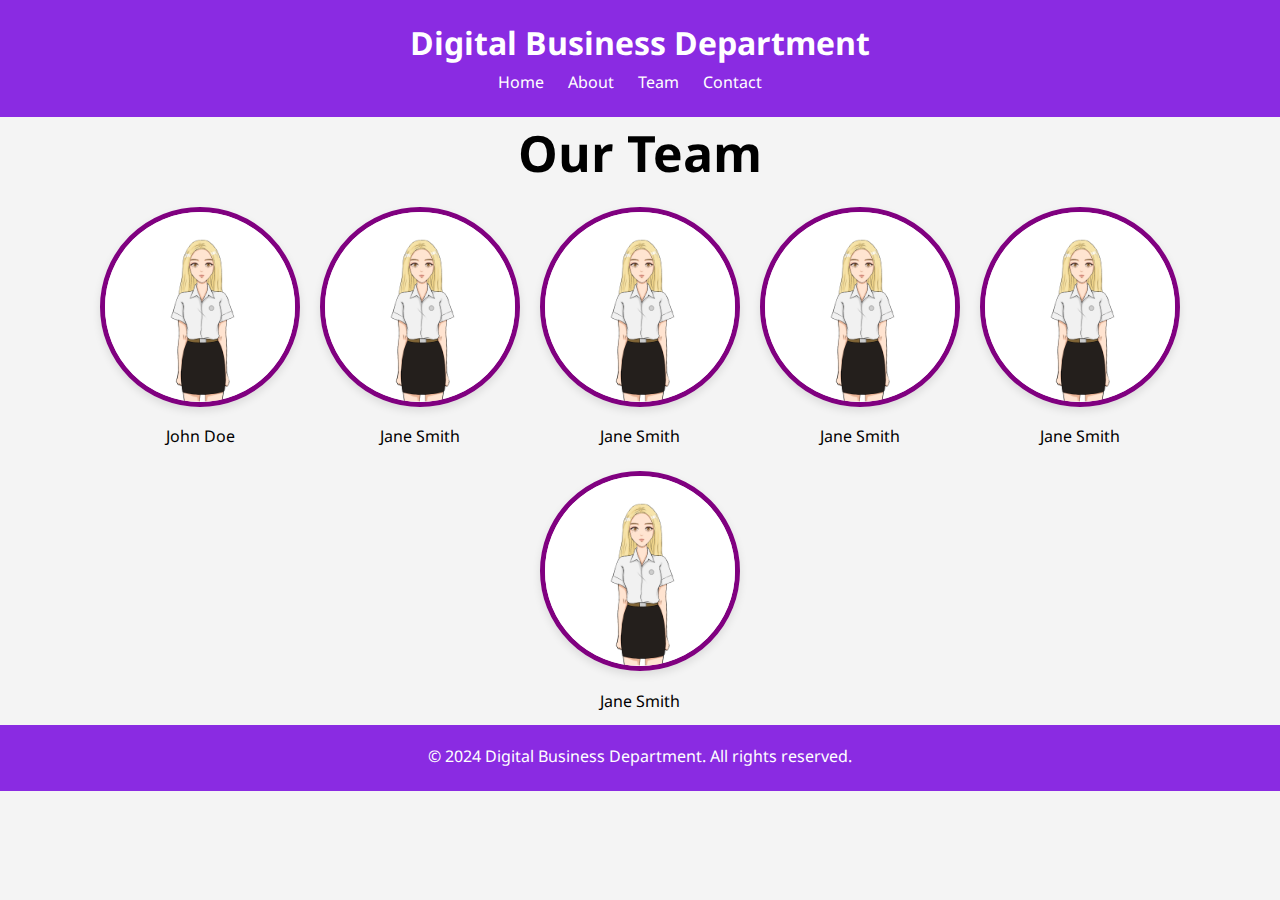
==== team.html @ 56b3a65e "first commit" ====
<!DOCTYPE html>
<html lang="en">
<head>
  <meta charset="UTF-8">
  <meta name="viewport" content="width=device-width, initial-scale=1.0">
  <title>Digital Business Department - Our Team</title>
  <link href="https://fonts.googleapis.com/css2?family=Noto+Sans+Thai:wght@100..900&display=swap" rel="stylesheet">
  <link rel="stylesheet" href="/css/team.css"> <!-- เปลี่ยนไปใช้ team.css -->
</head>
<body class="team">
  <header>
    <h1>Digital Business Department</h1>
    <nav>
      <ul>
        <li><a href="index.html">Home</a></li>
        <li><a href="about.html">About</a></li>
        <li><a href="team.html">Team</a></li>
        <li><a href="contact.html">Contact</a></li>
      </ul>
    </nav>
  </header>

  <sectionteam>
    <h2 style="font-size: 50px;">Our Team</h2>
    <div class="team-row">
      <div class="team-member">
        <img src="/img/member.jpg" alt="John Doe" style="max-width: 100%; height: auto;">
        <p>John Doe</p>
      </div>
      <div class="team-member">
        <img src="/img/member.jpg" alt="Jane Smith" style="max-width: 100%; height: auto;">
        <p>Jane Smith</p>
      </div>
      <div class="team-member">
        <img src="/img/member.jpg" alt="Jane Smith" style="max-width: 100%; height: auto;">
        <p>Jane Smith</p>
      </div>
      <div class="team-member">
        <img src="/img/member.jpg" alt="Jane Smith" style="max-width: 100%; height: auto;">
        <p>Jane Smith</p>
      </div>
      <div class="team-member">
        <img src="/img/member.jpg" alt="Jane Smith" style="max-width: 100%; height: auto;">
        <p>Jane Smith</p>
      </div>
      <div class="team-member">
        <img src="/img/member.jpg" alt="Jane Smith" style="max-width: 100%; height: auto;">
        <p>Jane Smith</p>
      </div>
      <!-- Add more team members here -->
    </div>
  </sectionteam>
  

  <footer>
    <p>&copy; 2024 Digital Business Department. All rights reserved.</p>
  </footer>
</body>
</html>
---- css/team.css ----
/* Import styles from styles.css */
@import url('/css/styles.css');

.team-member img {
    width: 200px;
    height: auto;
    border-radius: 50%;
    border: 5px solid #800080;
    box-shadow: 0 4px 8px rgba(0, 0, 0, 0.1);
  }
  
  .team-member p {
    margin-top: 10px;
  }

    /* Hover Effect */
    .team-member img:hover {
        transform: scale(1.1);
        transition: transform 0.3s ease;
      }

/* Additional styles for team page */
.team {
  /* display: flex; */
  flex-wrap: wrap; /* Allow items to wrap */
  justify-content: center; /* Center items horizontally */
}

.team-member {
  margin: 10px;
  text-align: center;
  width: 200px;
}

.team-row {
  display: flex;
  flex-wrap: wrap;
  justify-content: center;
  width: 100%;
}
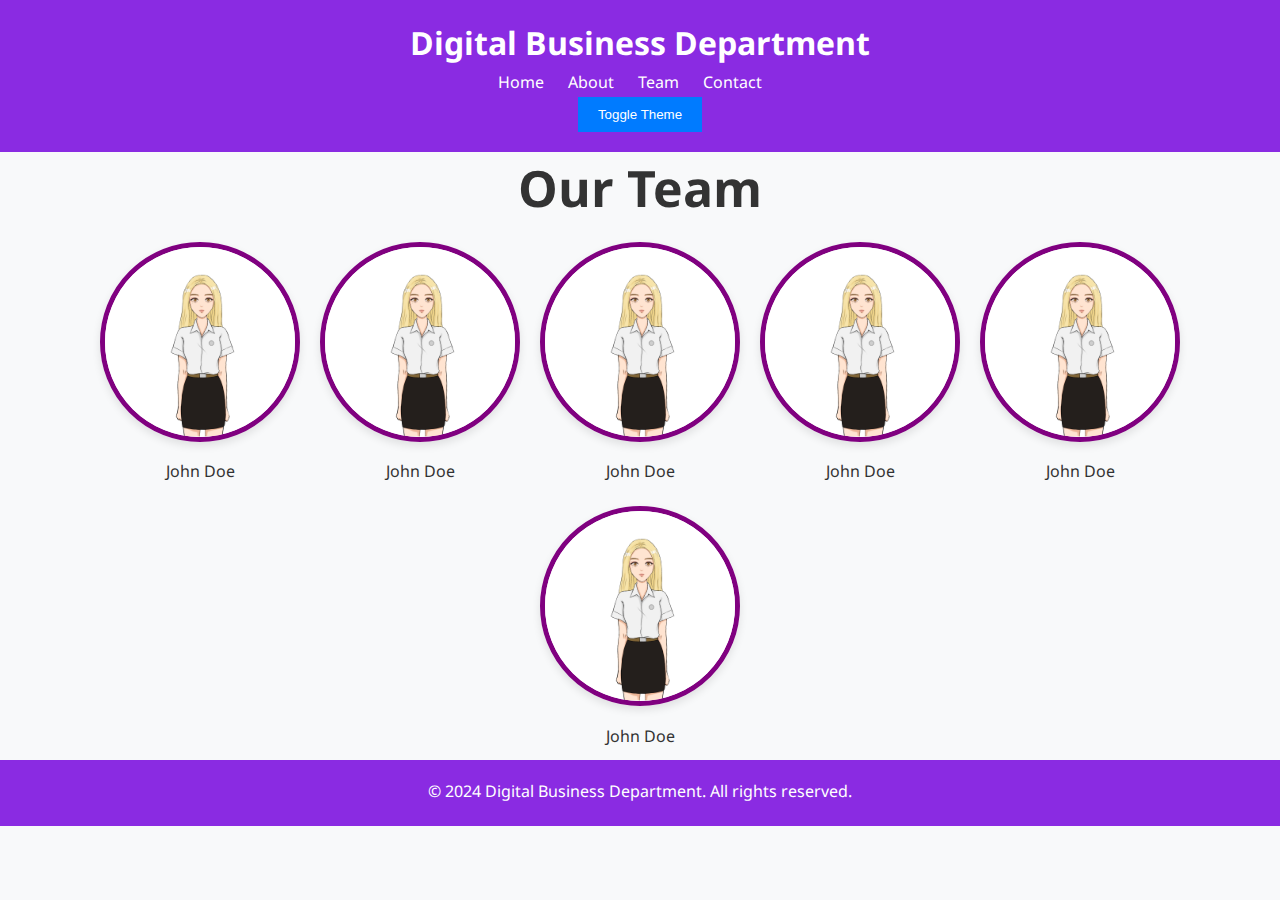
==== commit 80109524: "secord commit" ====
--- a/team.html
+++ b/team.html
@@ -6,6 +6,19 @@
   <title>Digital Business Department - Our Team</title>
   <link href="https://fonts.googleapis.com/css2?family=Noto+Sans+Thai:wght@100..900&display=swap" rel="stylesheet">
   <link rel="stylesheet" href="/css/team.css"> <!-- เปลี่ยนไปใช้ team.css -->
+  <style>
+    /* เพิ่มสไตล์เพื่อปรับเปลี่ยนสีของปุ่มเมื่ออยู่ในโหมดที่แตกต่างกัน */
+    .theme-toggle {
+      background-color: #007bff;
+      color: #fff;
+      border: none;
+      padding: 10px 20px;
+      cursor: pointer;
+    }
+    .theme-toggle.dark-mode {
+      background-color: #333;
+    }
+  </style>
 </head>
 <body class="team">
   <header>
@@ -18,6 +31,8 @@
         <li><a href="contact.html">Contact</a></li>
       </ul>
     </nav>
+    <!-- เพิ่มปุ่ม Toggle Theme -->
+    <button class="theme-toggle" onclick="toggleTheme()">Toggle Theme</button>
   </header>
 
   <sectionteam>
@@ -27,33 +42,40 @@
         <img src="/img/member.jpg" alt="John Doe" style="max-width: 100%; height: auto;">
         <p>John Doe</p>
       </div>
+      <!-- เพิ่ม team-member อื่น ๆ ตามต้องการ -->
       <div class="team-member">
-        <img src="/img/member.jpg" alt="Jane Smith" style="max-width: 100%; height: auto;">
-        <p>Jane Smith</p>
+        <img src="/img/member.jpg" alt="John Doe" style="max-width: 100%; height: auto;">
+        <p>John Doe</p>
       </div>
       <div class="team-member">
-        <img src="/img/member.jpg" alt="Jane Smith" style="max-width: 100%; height: auto;">
-        <p>Jane Smith</p>
+        <img src="/img/member.jpg" alt="John Doe" style="max-width: 100%; height: auto;">
+        <p>John Doe</p>
       </div>
       <div class="team-member">
-        <img src="/img/member.jpg" alt="Jane Smith" style="max-width: 100%; height: auto;">
-        <p>Jane Smith</p>
+        <img src="/img/member.jpg" alt="John Doe" style="max-width: 100%; height: auto;">
+        <p>John Doe</p>
       </div>
       <div class="team-member">
-        <img src="/img/member.jpg" alt="Jane Smith" style="max-width: 100%; height: auto;">
-        <p>Jane Smith</p>
+        <img src="/img/member.jpg" alt="John Doe" style="max-width: 100%; height: auto;">
+        <p>John Doe</p>
       </div>
       <div class="team-member">
-        <img src="/img/member.jpg" alt="Jane Smith" style="max-width: 100%; height: auto;">
-        <p>Jane Smith</p>
+        <img src="/img/member.jpg" alt="John Doe" style="max-width: 100%; height: auto;">
+        <p>John Doe</p>
       </div>
-      <!-- Add more team members here -->
     </div>
   </sectionteam>
-  
 
   <footer>
     <p>&copy; 2024 Digital Business Department. All rights reserved.</p>
   </footer>
+
+  <script>
+    function toggleTheme() {
+      const body = document.querySelector('body');
+      // สลับคลาส 'dark-mode' บน body เพื่อสลับธีม
+      body.classList.toggle('dark-mode');
+    }
+  </script>
 </body>
 </html>
--- a/css/team.css
+++ b/css/team.css
@@ -22,8 +22,10 @@
 /* Additional styles for team page */
 .team {
   /* display: flex; */
-  flex-wrap: wrap; /* Allow items to wrap */
-  justify-content: center; /* Center items horizontally */
+  flex-wrap: wrap;
+  justify-content: center;
+  background-color: #f8f9fa; /* Light background color */
+  color: #333; /* Dark text color */
 }
 
 .team-member {
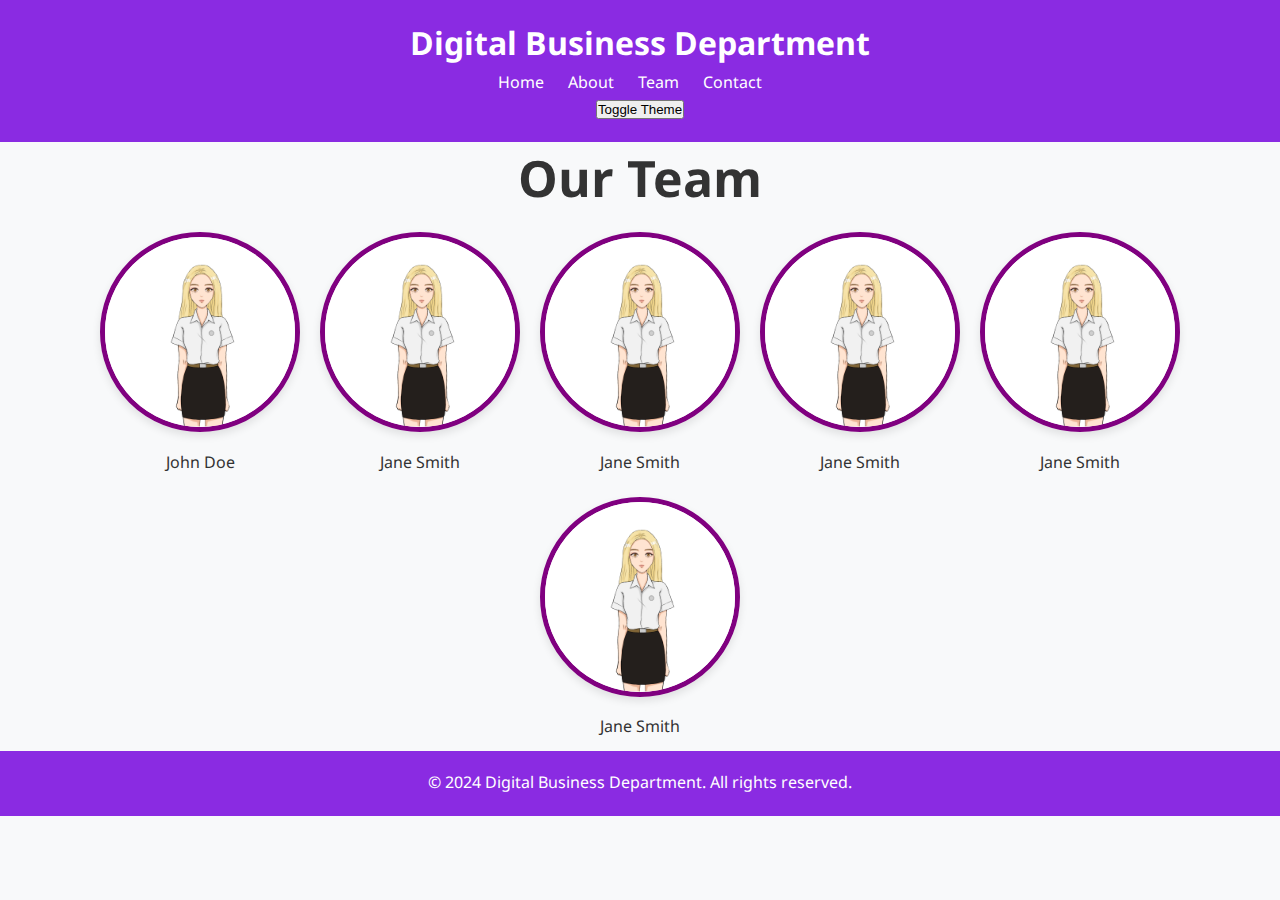
==== commit 1d80f223: "secord commit" ====
--- a/team.html
+++ b/team.html
@@ -6,19 +6,6 @@
   <title>Digital Business Department - Our Team</title>
   <link href="https://fonts.googleapis.com/css2?family=Noto+Sans+Thai:wght@100..900&display=swap" rel="stylesheet">
   <link rel="stylesheet" href="/css/team.css"> <!-- เปลี่ยนไปใช้ team.css -->
-  <style>
-    /* เพิ่มสไตล์เพื่อปรับเปลี่ยนสีของปุ่มเมื่ออยู่ในโหมดที่แตกต่างกัน */
-    .theme-toggle {
-      background-color: #007bff;
-      color: #fff;
-      border: none;
-      padding: 10px 20px;
-      cursor: pointer;
-    }
-    .theme-toggle.dark-mode {
-      background-color: #333;
-    }
-  </style>
 </head>
 <body class="team">
   <header>
@@ -31,8 +18,7 @@
         <li><a href="contact.html">Contact</a></li>
       </ul>
     </nav>
-    <!-- เพิ่มปุ่ม Toggle Theme -->
-    <button class="theme-toggle" onclick="toggleTheme()">Toggle Theme</button>
+    <button class="theme-toggle" onclick="toggleTheme()">Toggle Theme</button> <!-- ปุ่ม Toggle Theme -->
   </header>
 
   <sectionteam>
@@ -42,29 +28,30 @@
         <img src="/img/member.jpg" alt="John Doe" style="max-width: 100%; height: auto;">
         <p>John Doe</p>
       </div>
-      <!-- เพิ่ม team-member อื่น ๆ ตามต้องการ -->
       <div class="team-member">
-        <img src="/img/member.jpg" alt="John Doe" style="max-width: 100%; height: auto;">
-        <p>John Doe</p>
+        <img src="/img/member.jpg" alt="Jane Smith" style="max-width: 100%; height: auto;">
+        <p>Jane Smith</p>
       </div>
       <div class="team-member">
-        <img src="/img/member.jpg" alt="John Doe" style="max-width: 100%; height: auto;">
-        <p>John Doe</p>
+        <img src="/img/member.jpg" alt="Jane Smith" style="max-width: 100%; height: auto;">
+        <p>Jane Smith</p>
       </div>
       <div class="team-member">
-        <img src="/img/member.jpg" alt="John Doe" style="max-width: 100%; height: auto;">
-        <p>John Doe</p>
+        <img src="/img/member.jpg" alt="Jane Smith" style="max-width: 100%; height: auto;">
+        <p>Jane Smith</p>
       </div>
       <div class="team-member">
-        <img src="/img/member.jpg" alt="John Doe" style="max-width: 100%; height: auto;">
-        <p>John Doe</p>
+        <img src="/img/member.jpg" alt="Jane Smith" style="max-width: 100%; height: auto;">
+        <p>Jane Smith</p>
       </div>
       <div class="team-member">
-        <img src="/img/member.jpg" alt="John Doe" style="max-width: 100%; height: auto;">
-        <p>John Doe</p>
+        <img src="/img/member.jpg" alt="Jane Smith" style="max-width: 100%; height: auto;">
+        <p>Jane Smith</p>
       </div>
+      <!-- Add more team members here -->
     </div>
   </sectionteam>
+  
 
   <footer>
     <p>&copy; 2024 Digital Business Department. All rights reserved.</p>
@@ -73,8 +60,7 @@
   <script>
     function toggleTheme() {
       const body = document.querySelector('body');
-      // สลับคลาส 'dark-mode' บน body เพื่อสลับธีม
-      body.classList.toggle('dark-mode');
+      body.classList.toggle('dark-theme'); // เปลี่ยน class บน body เพื่อสลับธีม
     }
   </script>
 </body>
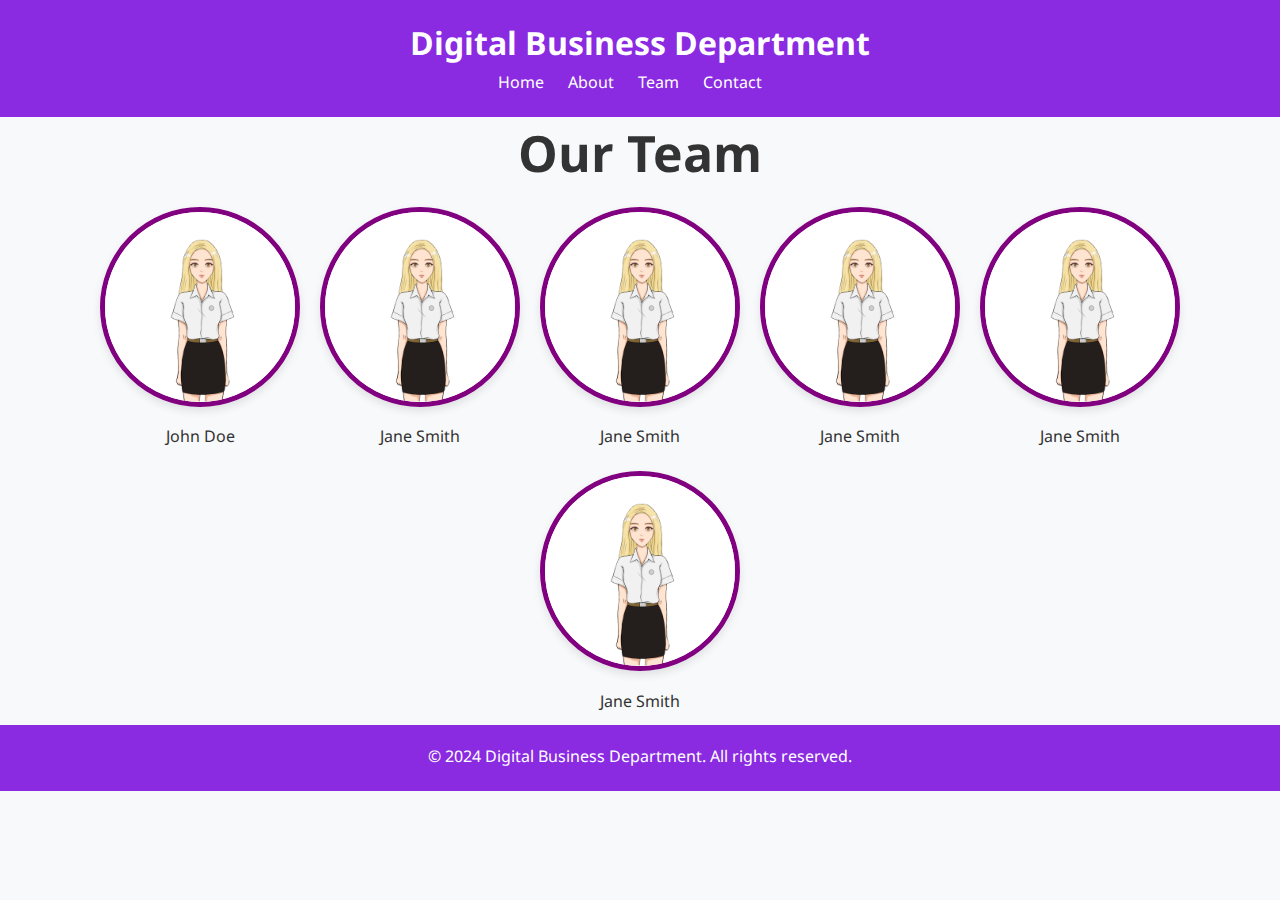
==== commit a8765186: "secord commit" ====
--- a/team.html
+++ b/team.html
@@ -18,7 +18,6 @@
         <li><a href="contact.html">Contact</a></li>
       </ul>
     </nav>
-    <button class="theme-toggle" onclick="toggleTheme()">Toggle Theme</button> <!-- ปุ่ม Toggle Theme -->
   </header>
 
   <sectionteam>
@@ -56,12 +55,5 @@
   <footer>
     <p>&copy; 2024 Digital Business Department. All rights reserved.</p>
   </footer>
-
-  <script>
-    function toggleTheme() {
-      const body = document.querySelector('body');
-      body.classList.toggle('dark-theme'); // เปลี่ยน class บน body เพื่อสลับธีม
-    }
-  </script>
 </body>
 </html>
